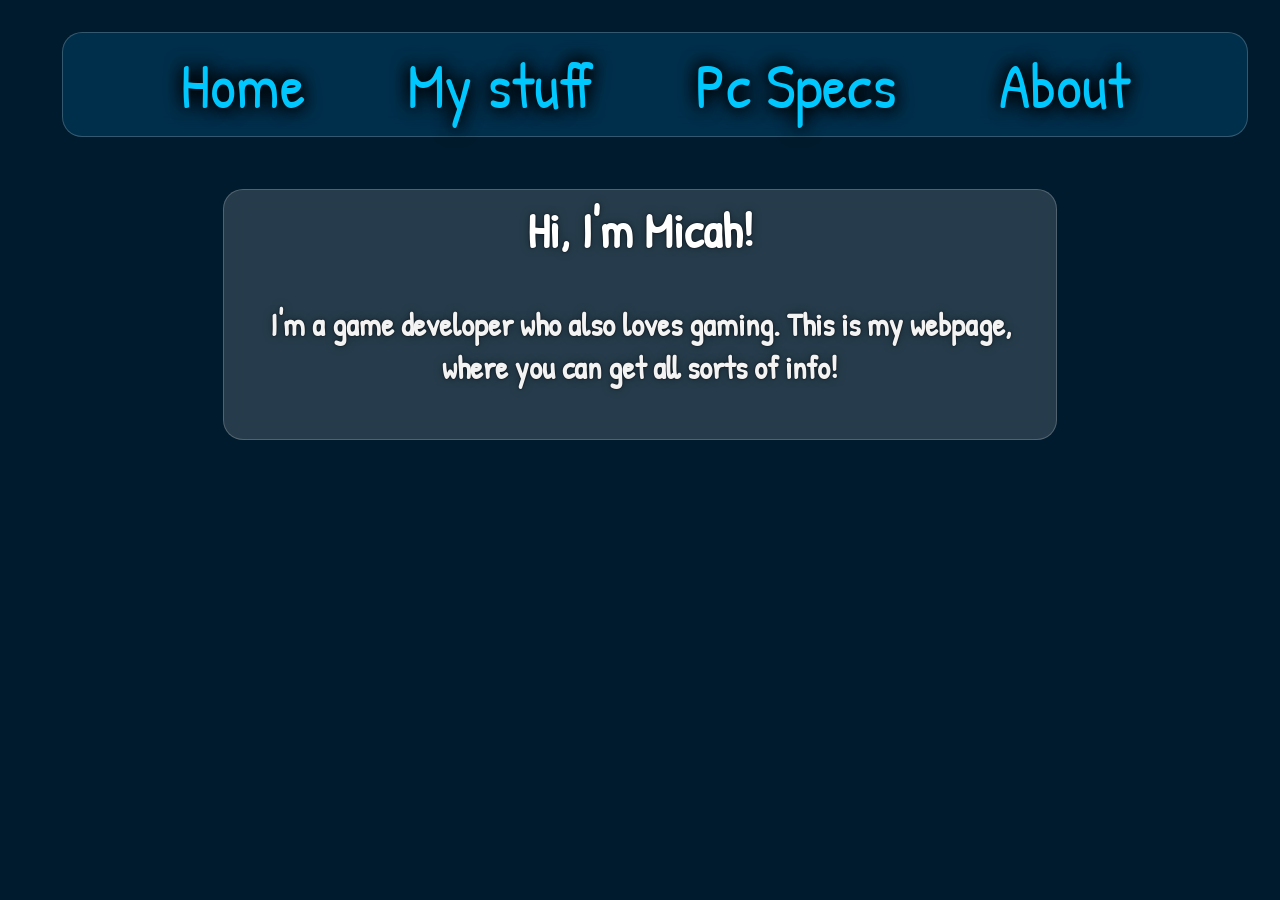
==== index.html @ edd16bf6 "First iteration" ====
<!DOCTYPE html>
<html>
<head>
<link rel="stylesheet" href="mainStyle.css">
<link rel="icon" type="image/x-icon" href="favicon.ico">
<title>MicahTech</title>
</head>
<body>
<div class="header">

<div class="nav-links">
<a href="https://micahtech.dev">Home</a>
<a href="https://micahtech.dev/Projects">My stuff</a>
<a href="https://micahtech.dev/MicahsPC">Pc Specs</a>
<a href="https://micahtech.dev/About">About</a>
</div>
</div>
<center>
<div class="contentFR">
<h2>Hi, I'm Micah!</h2>
<h4>I'm a game developer who also loves gaming. This is my webpage, where you can get all sorts of info!</h4>
</div>
</center>
</body>
</html>
---- mainStyle.css ----
@font-face {
  font-family: CartoonFont;
  src: url(Patrick_Hand/PatrickHand-Regular.ttf);
}

body {
  background-color: #001b2d;
  background-position: center center;
  background-repeat: no-repeat;
  min-height: 100vh;
  margin: 0;
  padding: 0;
  /* Default: Portrait (mobile) - stretch image to fit exactly top to bottom */
  background-size: 100% 100%;
}

/* Landscape (desktop/tablet) - ensure image covers left and right */
@media (orientation: landscape) {
  body {
    background-size: 100% auto;
  }
}

h1 {
  font-family: CartoonFont;
  font-size: 64px;
}

h2 {
  font-family: CartoonFont;
  color: #ffffff;
  font-size: 48px;
  text-shadow: 0px 0px 2px rgba(0, 0, 0, 0.9), 0px 0px 10px rgba(0, 0, 0, 0.4);
}

h4 {
  font-family: CartoonFont;
  color: #f3f3f3;
  font-size: 32px;
  text-shadow: 0px 0px 2px rgba(0, 0, 0, 0.9), 0px 0px 10px rgba(0, 0, 0, 0.4);
}

h5 {
  font-family: CartoonFont;
  color: #f3f3f3;
  font-size: 24px;
  text-shadow: 0px 0px 2px rgba(0, 0, 0, 0.9), 0px 0px 10px rgba(0, 0, 0, 0.4);
}

a {
  font-family: CartoonFont;
}

.contentFR {
  background: rgba(255, 255, 255, 0.15);
  backdrop-filter: blur(10px);
  -webkit-backdrop-filter: blur(10px);
  border-radius: 20px;
  padding: 8px 16px;
  border: 1px solid rgba(255, 255, 255, 0.2);
  max-width: 800px;
  margin: 20px auto;
}

.contentMed {
  background: rgba(255, 255, 255, 0.15);
  backdrop-filter: blur(10px);
  -webkit-backdrop-filter: blur(10px);
  border-radius: 20px;
  padding: 8px 16px;
  border: 1px solid rgba(255, 255, 255, 0.2);
  max-width: 600px;
  margin: 20px auto;
}

.contentSmol {
  background: rgba(255, 255, 255, 0.15);
  backdrop-filter: blur(10px);
  -webkit-backdrop-filter: blur(10px);
  border-radius: 20px;
  padding: 8px 16px;
  border: 1px solid rgba(255, 255, 255, 0.2);
  max-width: fit-content;
  margin: 20px auto;
}

.contentFR h2, .contentFR h4{
  margin-top: 0;
}

.contentMed h2, .contentMed h4{
  margin-top: 0;
}

.contentSmol h5 {
  margin-top: 0;
  margin-bottom: 0;
}

.header {
  display: flex;
  align-items: center;
  padding: 32px;
}

.nav-links {
  display: flex;
  flex: 1;
  justify-content: space-evenly;
  margin-left: 30px;
  background: rgba(1, 170, 255, 0.15);
  backdrop-filter: blur(10px);
  -webkit-backdrop-filter: blur(10px);
  border-radius: 20px;
  padding: 8px 16px;
  border: 1px solid rgba(255, 255, 255, 0.2);
}

.nav-links a {
  color: rgb(0, 200, 255);
  text-decoration: none;
  font-size: 64px;
  text-shadow: 0px 0px 20px rgba(0, 0, 0, 0.9), 3px 3px 15px rgba(0, 0, 0, 0.8), -3px -3px 15px rgba(0, 0, 0, 0.8);
}

.nav-links a:hover {
  color: #8B4513;
}

.linkfr a {
  color: rgb(0, 200, 255);
  text-decoration: none;
  text-shadow: 0px 0px 20px rgba(0, 0, 0, 0.9), 3px 3px 15px rgba(0, 0, 0, 0.8), -3px -3px 15px rgba(0, 0, 0, 0.8);
}

.linkfr a:hover {
  color: #8B4513;
}
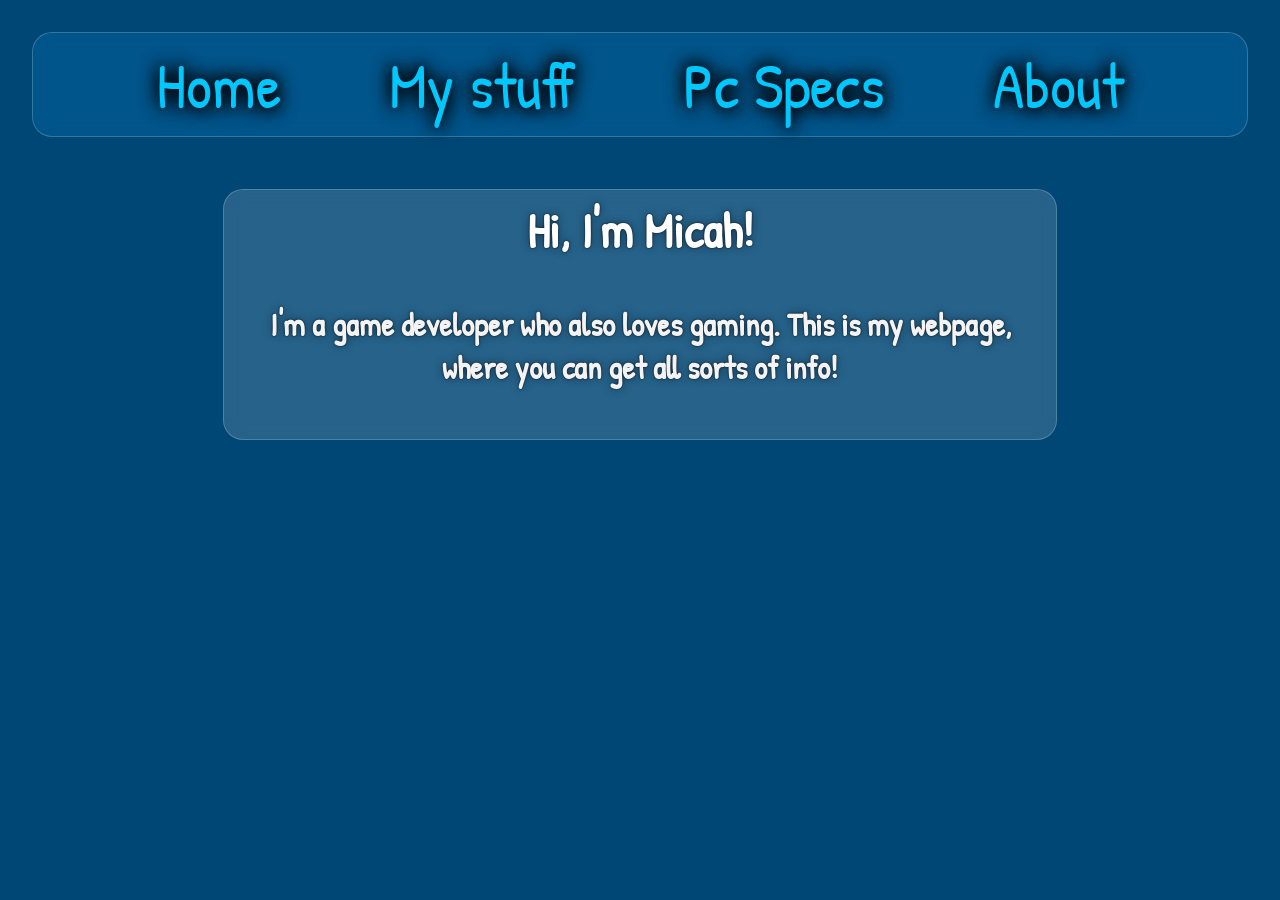
==== commit bc0d8c45: "Update index.html" ====
--- a/index.html
+++ b/index.html
@@ -1,13 +1,12 @@
 <!DOCTYPE html>
 <html>
 <head>
-<link rel="stylesheet" href="mainStyle.css">
+<link rel="stylesheet" href="mainStyle.css?v=2">
 <link rel="icon" type="image/x-icon" href="favicon.ico">
 <title>MicahTech</title>
 </head>
 <body>
 <div class="header">
-
 <div class="nav-links">
 <a href="https://micahtech.dev">Home</a>
 <a href="https://micahtech.dev/Projects">My stuff</a>
--- a/mainStyle.css
+++ b/mainStyle.css
@@ -4,7 +4,7 @@
 }
 
 body {
-  background-color: #001b2d;
+  background-color: #004776;
   background-position: center center;
   background-repeat: no-repeat;
   min-height: 100vh;
@@ -12,6 +12,7 @@
   padding: 0;
   /* Default: Portrait (mobile) - stretch image to fit exactly top to bottom */
   background-size: 100% 100%;
+  scrollbar-gutter: stable;
 }
 
 /* Landscape (desktop/tablet) - ensure image covers left and right */
@@ -107,13 +108,13 @@
   display: flex;
   flex: 1;
   justify-content: space-evenly;
-  margin-left: 30px;
   background: rgba(1, 170, 255, 0.15);
   backdrop-filter: blur(10px);
   -webkit-backdrop-filter: blur(10px);
   border-radius: 20px;
   padding: 8px 16px;
   border: 1px solid rgba(255, 255, 255, 0.2);
+  margin-left: 0;
 }
 
 .nav-links a {
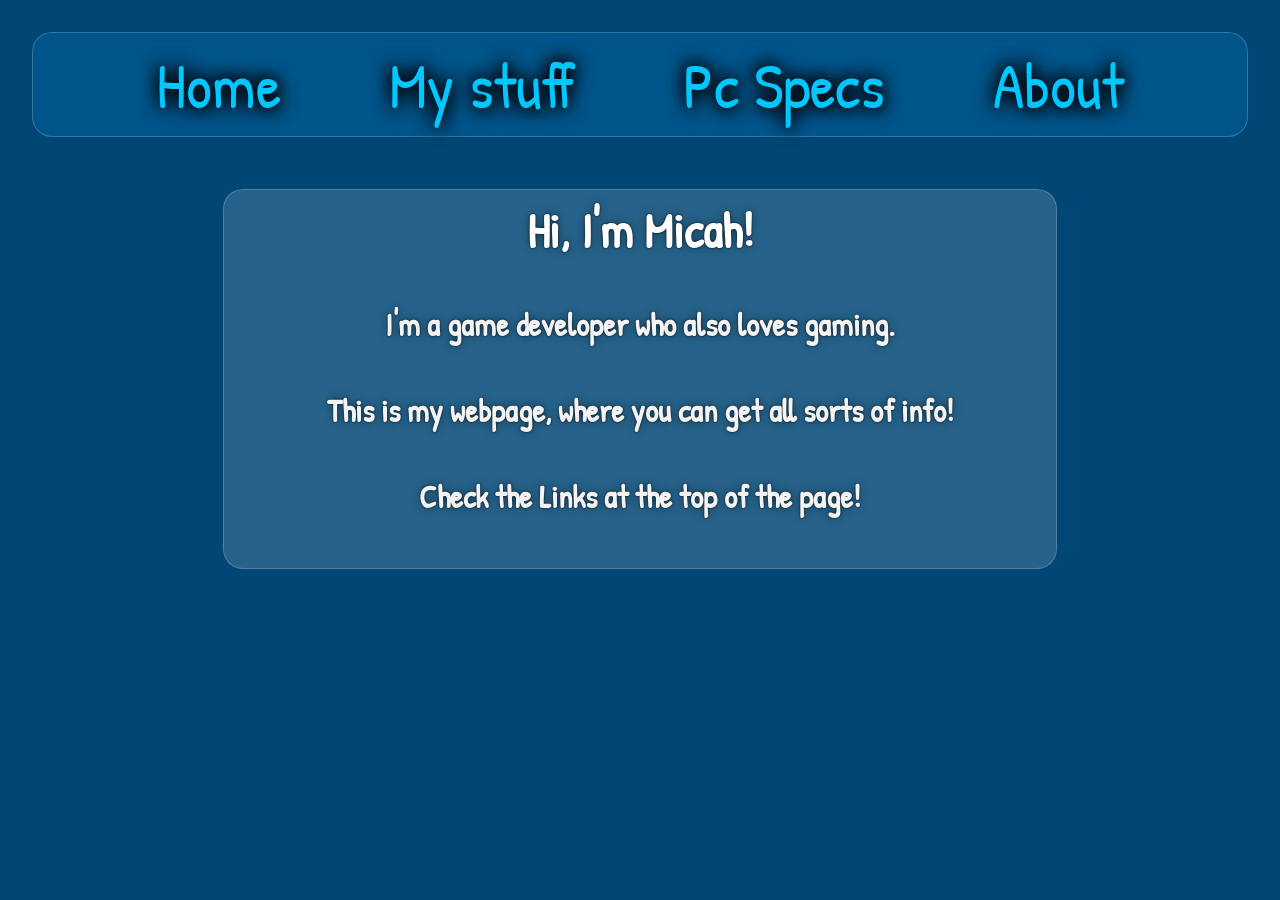
==== commit 76a61651: "Update pages with new achievements" ====
--- a/index.html
+++ b/index.html
@@ -17,7 +17,7 @@
 <center>
 <div class="contentFR">
 <h2>Hi, I'm Micah!</h2>
-<h4>I'm a game developer who also loves gaming. This is my webpage, where you can get all sorts of info!</h4>
+<h4>I'm a game developer who also loves gaming.</br></br>This is my webpage, where you can get all sorts of info!</br></br>Check the Links at the top of the page!</h4>
 </div>
 </center>
 </body>
